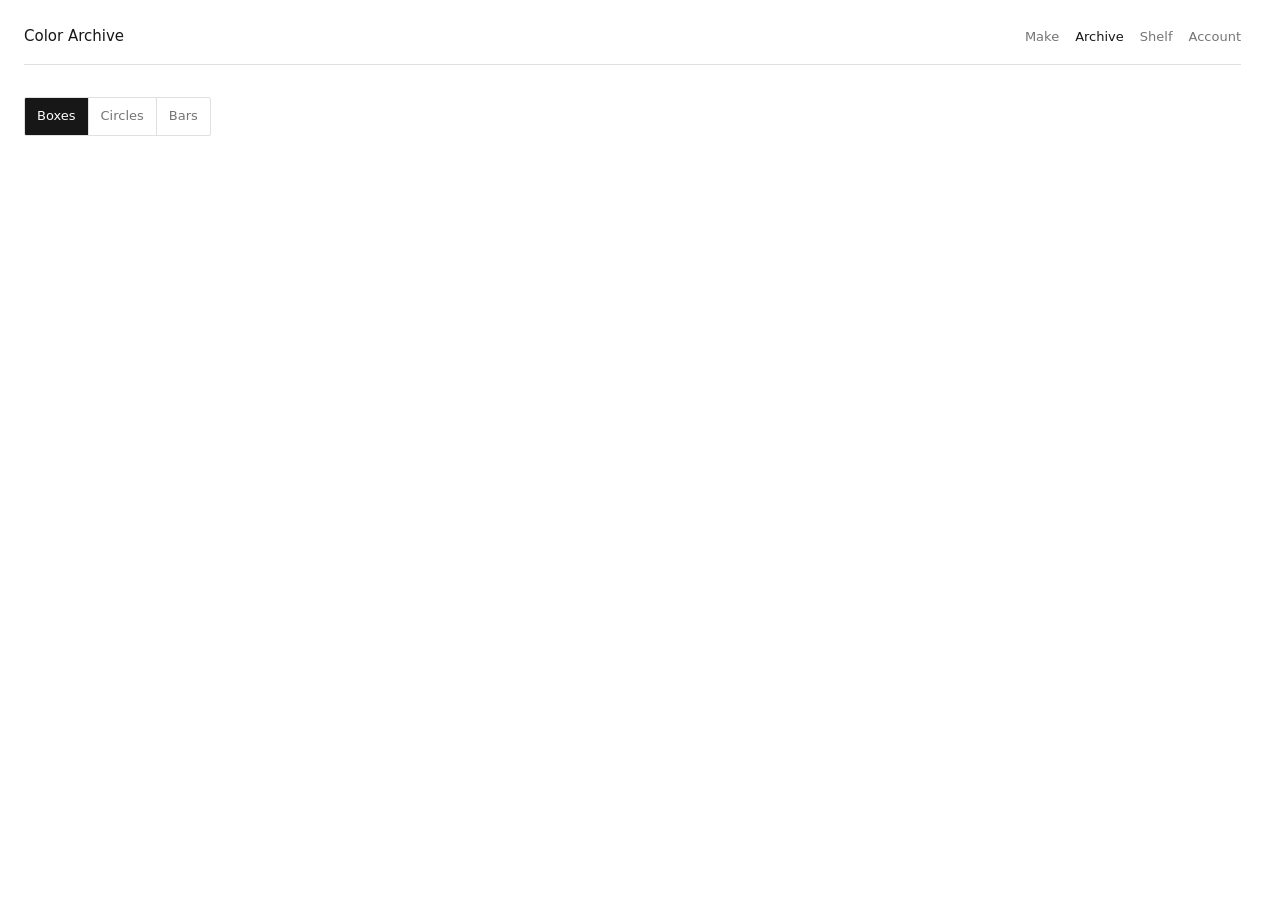
==== archive.html @ 6f094804 "Color Archive — steps 0 through 8, plus accounts Plain HTML, CSS and ES modules with no build step. " ====
<!DOCTYPE html>
<html lang="en">
<head>
	<meta charset="utf-8">
	<meta name="viewport" content="width=device-width, initial-scale=1">

	<title>Archive — Color Archive</title>

	<link rel="stylesheet" href="css/tokens.css">
	<link rel="stylesheet" href="css/base.css">
	<link rel="stylesheet" href="css/components.css">

	<!-- A classic script, deliberately not a module. Modules are blocked on
	     file://, so nothing that reports the problem can itself be a module —
	     the page would just stay blank. This one still runs there. -->
	<script>
		if (location.protocol === 'file:') {
			addEventListener('DOMContentLoaded', function () {
				document.body.insertAdjacentHTML('afterbegin',
					'<p class="banner">Opened straight from the file system, so none of ' +
					'the JavaScript ran \u2014 ES modules are blocked on file://. ' +
					'Right-click index.html in VS Code and choose <b>Open with Live Server</b>.</p>');
			});
		}
	</script>

	<script type="module" src="js/archive.js"></script>
</head>

<body>

	<header class="topbar">
		<a class="brand" href="index.html">Color Archive</a>
		<nav class="nav">
			<a href="index.html">Make</a>
			<a href="archive.html" aria-current="page">Archive</a>
			<a href="shelf.html">Shelf</a>
			<a href="account.html">Account</a>
		</nav>
	</header>

	<main>

		<div class="bar">
			<!-- Same palettes, three ways of looking. Not a filter: nothing is
			     hidden, so the archive never gets smaller by touching this. -->
			<div class="segmented" role="group" aria-label="View">
				<button type="button" class="seg" data-view="box" aria-pressed="true">Boxes</button>
				<button type="button" class="seg" data-view="circle" aria-pressed="false">Circles</button>
				<button type="button" class="seg" data-view="bar" aria-pressed="false">Bars</button>
			</div>

			<p class="label num" id="count" aria-live="polite"></p>
		</div>

		<div class="wall" id="wall"></div>

	</main>

</body>
</html>
---- css/tokens.css ----
/* tokens.css — design system variables. No selectors but :root, no rules but custom properties. */

:root {
	/* achromatic — zero hue */
	--bg:            #ffffff;
	--surface:       #f5f5f5;
	--surface-sunk:  #ebebeb;
	--line:          #e0e0e0;
	--line-strong:   #c2c2c2;
	--text:          #171717;
	--text-muted:    #757575;

	/* neutral field for judging color accurately (large view on detail) */
	--neutral-field: #808080;

	/* type */
	--font-ui:   ui-sans-serif, system-ui, -apple-system, "Segoe UI", sans-serif;
	--font-num:  "JetBrains Mono", ui-monospace, monospace;

	/* type scale — four sizes, two weights, no more */
	--t1: 11px;
	--t2: 13px;
	--t3: 15px;
	--t4: 20px;

	--w-regular: 400;
	--w-medium:  500;

	--lh-body:  1.6;
	--lh-label: 1.2;

	/* spacing — multiples of 4 only */
	--s1: 4px;  --s2: 8px;  --s3: 12px; --s4: 16px;
	--s5: 24px; --s6: 32px; --s7: 48px; --s8: 64px;

	/* corners */
	--r-swatch: 0;
	--r-ui:     2px;

	/* palette card unit width — one color is exactly one unit */
	--unit:        96px;

	/* The tray and the large view read this too, so a card, the thing being
	   built, and the thing on the detail page can never disagree in shape. */
	--card-height: 166px;

	/* page gutter; the mobile unit is derived from it */
	--page-pad: var(--s5);
}

/* On a phone a 6-color card must still fit, so the unit becomes a sixth of the
   usable width. Every ratio holds: a 2-color card is a third of a 6-color one,
   and a color is still exactly one unit wide. */
@media (max-width: 680px) {
	:root {
		--page-pad: var(--s4);
		--unit: calc((100vw - var(--s4) * 2) / 6);
		--card-height: 125px;
	}
}

@media (prefers-color-scheme: dark) {
	:root {
		--bg:           #0d0d0d;
		--surface:      #1a1a1a;
		--surface-sunk: #242424;
		--line:         #2e2e2e;
		--line-strong:  #4a4a4a;
		--text:         #f0f0f0;
		--text-muted:   #8f8f8f;
	}
}
---- css/base.css ----
/* base.css — reset, typography, page layout. Nothing component-specific. */

/* ---------- reset ---------- */

*,
*::before,
*::after {
	box-sizing: border-box;
}

body, h1, h2, h3, h4, p, figure, blockquote, dl, dd, ul, ol {
	margin: 0;
	padding: 0;
}

h1, h2, h3, h4 {
	font-size: inherit;
	font-weight: inherit;
}

ul, ol {
	list-style: none;
}

a {
	color: inherit;
	text-decoration: none;
}

img, canvas, svg {
	display: block;
	max-width: 100%;
}

button, input, select, textarea {
	font: inherit;
	color: inherit;
	background: none;
	border: 0;
	border-radius: 0;
}

button {
	cursor: pointer;
}


/* ---------- page ---------- */

html {
	/* tells the browser to theme scrollbars and form controls with the tokens above */
	color-scheme: light dark;
	-webkit-text-size-adjust: 100%;

	/* Keeps the scrollbar's width reserved whether or not one is showing. A
	   page that grows past the viewport otherwise narrows by the scrollbar
	   width the instant it does, and everything on screen jumps sideways. */
	scrollbar-gutter: stable;
}

body {
	background: var(--bg);
	color: var(--text);
	font-family: var(--font-ui);
	font-size: var(--t3);
	font-weight: var(--w-regular);
	line-height: var(--lh-body);
	padding: var(--page-pad);
}


/* ---------- type roles ---------- */

/* every number the user reads or compares: hex, OKLCh values, spread, catalog no. */
.num {
	font-family: var(--font-num);
	font-variant-numeric: tabular-nums;
}

.label {
	font-size: var(--t2);
	line-height: var(--lh-label);
	color: var(--text-muted);
}

.title {
	font-size: var(--t4);
	font-weight: var(--w-medium);
	line-height: var(--lh-label);
}


/* ---------- utilities ---------- */

/* Both of these need !important, and for the same reason: an author rule like
   `.panel { display: flex }` or `main { display: flex }` outranks the browser's
   own [hidden] rule and any later display value, so "hide this" would silently
   lose. Their entire job is to beat a component's display. */
.is-hidden,
[hidden] {
	display: none !important;
}

/* present to screen readers, absent on screen — used for the file input,
   which is triggered by its own <label> styled as a button */
.visually-hidden {
	position: absolute;
	width: 1px;
	height: 1px;
	margin: -1px;
	padding: 0;
	overflow: hidden;
	clip-path: inset(50%);
	white-space: nowrap;
}


/* ---------- quality floor ---------- */

:focus-visible {
	outline: 2px solid var(--text);
	outline-offset: 2px;
}

@media (prefers-reduced-motion: reduce) {
	*,
	*::before,
	*::after {
		animation-duration: 0.01ms !important;
		animation-iteration-count: 1 !important;
		transition-duration: 0.01ms !important;
		scroll-behavior: auto !important;
	}
}
---- css/components.css ----
/* components.css — cards, buttons, tray, panels.
 *
 * Two rules govern everything below:
 *
 *   No hue. Emphasis comes from inversion, state from lightness, weight,
 *   border and position. The only chromatic pixels are user data — swatches,
 *   chips, and the slider tracks, which are data visualization.
 *
 *   No shadows. Layers are separated with a 1px line. Where you see an inset
 *   ring it is a line drawn inside a color surface, not depth.
 */


/* ================= chrome ================= */

/* Configuration failures, stated on the page rather than only in the console.
   Weight and a heavy border carry the urgency — there is no red here, because
   a status color on this site would be a chromatic pixel that is not user data. */
.banner {
	padding: var(--s3) var(--s4);
	margin-bottom: var(--s5);

	font-size: var(--t2);
	font-weight: var(--w-medium);
	line-height: var(--lh-body);

	border: 2px solid var(--text);
	border-radius: var(--r-ui);
	background: var(--surface);
}

.topbar {
	display: flex;
	flex-wrap: wrap;
	gap: var(--s4);
	align-items: baseline;
	justify-content: space-between;

	padding-bottom: var(--s4);
	margin-bottom: var(--s6);
	border-bottom: 1px solid var(--line);
}

.brand {
	font-size: var(--t3);
	font-weight: var(--w-medium);
}

.nav {
	display: flex;
	gap: var(--s4);
	font-size: var(--t2);
	color: var(--text-muted);
}

/* the current page is stated by weight and color, never by an accent */
.nav a[aria-current='page'] {
	color: var(--text);
	font-weight: var(--w-medium);
}

.bar {
	display: flex;
	flex-wrap: wrap;
	gap: var(--s4);
	align-items: center;
	justify-content: space-between;
	margin-bottom: var(--s4);
}

main {
	display: flex;
	flex-direction: column;
	gap: var(--s6);
}


/* ================= wall and card ================= */

.wall {
	display: flex;
	flex-wrap: wrap;

	/* Cards carry no border — the color is the edge — so the blank between
	   them is the only thing telling one palette from the next. Two neighbours
	   ending and starting on similar colors have to read as two palettes on
	   nothing but this gap, which is why it is this large.

	   One value for all three views: the separation problem is identical in
	   each, and a per-view gap is one more pair of numbers to keep in step. */
	gap: var(--s7);

	/* pack rows to the top; without this, wrapped rows stretch to fill */
	align-content: flex-start;

	/* never justify-content: space-between — spreading cards would make width
	   stop meaning color count. The ragged right edge is the design. */
}

.card {
	display: flex;

	/* --n = color count, set per card. Width is the data. */
	width: calc(var(--n) * var(--unit));
	height: var(--card-height);

	/* Color count has no ceiling, so a palette can ask for more width than the
	   page has. Capping is the lesser loss: past this point a color is thinner
	   than a unit and width stops being countable, but the alternative is the
	   whole site scrolling sideways. */
	max-width: 100%;

	border-radius: var(--r-swatch);
	overflow: hidden;

	/* no border: the color is the edge */
}

/* One color is one unit. Every swatch grows by the same amount from a zero
   basis, so a card of n colors divides into n equal parts and a chip is the
   same width in a 2-color card as in a 6-color one. Width still means color
   count; nothing inside the card carries information of its own. */
.swatch {
	flex: 1 0 0;
	border-radius: var(--r-swatch);
	position: relative;      /* anchors the remove control in the tray */
}

/* Fills the swatch so the whole color area selects it, and stays transparent
   so it never covers the color it is standing on. */
.swatch__select {
	position: absolute;
	inset: 0;
	width: 100%;
	height: 100%;
	cursor: grab;

	/* pan-y hands vertical scrolling back to the browser while keeping
	   horizontal movement for the reorder. Without it a touch drag scrolls
	   the page instead of moving the color. */
	touch-action: pan-y;
}

.tray:active .swatch__select {
	cursor: grabbing;
}

/* Appears on hover in the top-right corner of the color it removes. Hidden by
   opacity rather than display so it stays reachable by keyboard — display:none
   would make it unfocusable, and :focus-within could then never fire. */
.swatch__remove {
	position: absolute;
	top: var(--s1);
	right: var(--s1);

	display: grid;
	place-items: center;
	width: var(--s5);
	height: var(--s5);

	font-size: var(--t2);
	line-height: 1;

	/* a control, not a color surface: 2px corners, and achromatic so it reads
	   on top of any color the user has chosen */
	background: var(--bg);
	color: var(--text);
	border: 1px solid var(--text);
	border-radius: var(--r-ui);

	opacity: 0;
	pointer-events: none;
}

.swatch:hover .swatch__remove,
.swatch__remove:focus-visible {
	opacity: 1;
	pointer-events: auto;
}


/* ---------- wall views ----------
 *
 * Three ways of drawing the SAME markup. Nothing below is produced by JS: the
 * card renderer emits one structure and a class on .wall decides how it reads,
 * so switching views cannot drift from what is on the wall.
 *
 * Boxes is the canonical view and the default. It is the only one where width
 * means color count, which is the premise the rest of the site is built on.
 * The other two set that premise aside on purpose — in them the count is read
 * off the number of circles or segments instead.
 */

/* --- circles: colors as overlapping dots --- */

.wall--circle {
	--dot: 144px;
}

.wall--circle .card {
	width: auto;
	max-width: 100%;
	height: auto;
	overflow: visible;      /* the box view clips; circles must not be cut */
	align-items: center;

	/* Circles are a fixed size and do not shrink, so a long palette has to
	   wrap onto a second line rather than run off the page. */
	flex-wrap: wrap;
	row-gap: var(--s2);
}

.wall--circle .swatch {
	flex: none;
	width: var(--dot);
	height: var(--dot);
	border-radius: 50%;

	/* Each circle sits partly on the one before it. Later siblings paint on
	   top, so the overlap reads left to right in palette order.

	   No ring around the circles. A 1px stroke in the page background was
	   separating them, but on a dark theme that stroke is near-black, and at
	   every overlap it read as a slot of empty page cutting through the color.
	   Colors meet flush here like everywhere else; where two neighbours are
	   close enough to merge, that is the palette telling the truth. */
	margin-left: calc(var(--dot) * -0.3);
}

.wall--circle .swatch:first-child {
	margin-left: 0;
}

/* --- bars: one color per full-width line ---
 *
 * A palette is a stack of lines, one per color, meeting flush. Palettes are
 * told apart by the blank between them, not by any rule or border.
 *
 * Width is the same for everything here, so count is carried by height
 * instead: a 6-color palette is three times the block a 2-color one is. The
 * box view's premise, rotated ninety degrees.
 */

.wall--bar {
	--bar: 20px;

	flex-direction: column;
	flex-wrap: nowrap;      /* gap comes from .wall — it IS the separator here */
}

.wall--bar .card {
	flex-direction: column;
	width: 100%;
	height: auto;
}

.wall--bar .swatch {
	flex: none;
	width: 100%;
	height: var(--bar);
}

@media (max-width: 680px) {
	/* A phone cannot take the desktop dot: with a 30% overlap a 6-color
	   palette spans 4.5 dots, so anything larger than this pushes the widest
	   palettes off-screen and the page scrolls sideways. Derived rather than
	   guessed, the same way --unit is on mobile. */
	.wall--circle { --dot: calc((100vw - var(--s4) * 2) / 4.5); }
	.wall--bar { --bar: 16px; }
}

/* Hover changes the cursor and nothing else. No lift, no scale: on a screen
   built for comparing colors, movement is interference. */

/* A selected swatch is marked with two inset hairlines, white then black, so
   the mark is legible on any color without introducing a hue of its own. */
.swatch.is-selected {
	box-shadow: inset 0 0 0 2px #fff, inset 0 0 0 4px #000;
}

.chip {
	display: inline-block;
	width: var(--s5);
	height: var(--s5);
	border-radius: var(--r-swatch);
	border: 1px solid var(--line);
	flex: none;
}

.chip--lg {
	width: var(--s7);
	height: var(--s7);
}

.empty {
	color: var(--text-muted);
	font-size: var(--t2);
	max-width: 46ch;
}

.empty a {
	color: var(--text);
	text-decoration: underline;
	text-underline-offset: 2px;
}


/* ================= controls ================= */

.btn {
	display: inline-block;
	padding: var(--s2) var(--s4);
	font-size: var(--t2);
	line-height: var(--lh-label);

	border: 1px solid var(--line-strong);
	border-radius: var(--r-ui);
	background: none;
	color: var(--text);
}

/* Emphasis by inversion, not by hue. */
.btn--primary {
	background: var(--text);
	color: var(--bg);
	border-color: var(--text);
}

.btn--quiet {
	border-color: var(--line);
	color: var(--text-muted);
}

/* Disabled reads as a weaker line and weaker text, not as reduced opacity —
   opacity fades a real color into a fake one. */
.btn:disabled {
	color: var(--text-muted);
	border-color: var(--line);
	cursor: not-allowed;
}

.segmented {
	display: flex;
	border: 1px solid var(--line);
	border-radius: var(--r-ui);
	overflow: hidden;
}

.seg {
	padding: var(--s2) var(--s3);
	font-size: var(--t2);
	color: var(--text-muted);
	border-right: 1px solid var(--line);
}

.seg:last-child {
	border-right: 0;
}

.seg[aria-pressed='true'] {
	background: var(--text);
	color: var(--bg);
}

.input {
	padding: var(--s1) var(--s2);
	border: 1px solid var(--line-strong);
	border-radius: var(--r-ui);
	background: var(--bg);
	font-size: var(--t2);
}

.input--sm {
	width: 8ch;
	text-align: right;
}


/* ---------- sliders ----------
   The track carries a real color gradient, painted inline by make.js. That is
   data visualization — it shows the consequence of moving the handle — so it
   is the one place chromatic pixels are not user data. The handle itself stays
   achromatic: a white bar outlined in black, legible over any track color. */

.slider {
	appearance: none;
	-webkit-appearance: none;
	width: 100%;
	height: var(--s5);

	border: 1px solid var(--line);
	border-radius: var(--r-ui);
	background: var(--surface-sunk);
	cursor: pointer;
}

.slider--plain {
	height: var(--s4);
}

.slider::-webkit-slider-thumb {
	appearance: none;
	-webkit-appearance: none;
	width: var(--s3);
	height: var(--s5);
	background: #fff;
	border: 1px solid #000;
	border-radius: var(--r-ui);
}

.slider::-moz-range-thumb {
	width: var(--s3);
	height: var(--s5);
	background: #fff;
	border: 1px solid #000;
	border-radius: var(--r-ui);
}

.slider--plain::-webkit-slider-thumb { height: var(--s4); }
.slider--plain::-moz-range-thumb { height: var(--s4); }


/* ================= panels ================= */

.panel {
	display: flex;
	flex-direction: column;
	gap: var(--s4);

	padding: var(--s4);
	border: 1px solid var(--line);
	border-radius: var(--r-ui);
	background: var(--surface);
}

.panel__preview {
	display: flex;
	gap: var(--s4);
	align-items: flex-start;
}

.preview-swatch {
	width: var(--s8);
	height: var(--s8);
	border-radius: var(--r-swatch);
	border: 1px solid var(--line);
	flex: none;
}

.panel__meta {
	display: flex;
	flex-direction: column;
	gap: var(--s2);
}

.field {
	display: flex;
	gap: var(--s2);
	align-items: center;
}

/* A label-and-input pair with its submit button on the same line, wrapping
   together on narrow screens rather than stranding the button. */
.field-row {
	display: flex;
	gap: var(--s3);
	align-items: center;
	flex-wrap: wrap;
}

.sliders {
	display: flex;
	flex-direction: column;
	gap: var(--s3);
}

.slider-row {
	display: grid;
	grid-template-columns: 7em 1fr auto;
	gap: var(--s3);
	align-items: center;
}

.readouts {
	display: flex;
	flex-direction: column;
	gap: var(--s1);
}

/* The commit row of a panel. Both modes end this way, so Add is always the
   last thing under the controls that produced the color. */
.panel__actions {
	display: flex;
	gap: var(--s3);
	align-items: center;
	flex-wrap: wrap;

	padding-top: var(--s3);
	border-top: 1px solid var(--line);
}


/* ================= make screen ================= */

.make {
	gap: var(--s5);
}

.tray-area {
	display: flex;
	flex-direction: column;
	gap: var(--s3);
	align-items: flex-start;
}

/* Same unit and height as a gallery card, so what is in the tray is literally
   what will hang on the wall. One of only two animations in the project: the
   tray grows one unit to the right as a color is added. */
.tray {
	display: flex;
	width: calc(var(--n) * var(--unit));
	max-width: 100%;         /* same cap as a card, for the same reason */
	height: var(--card-height);
	border-radius: var(--r-swatch);
	overflow: hidden;

	transition: width 120ms ease-out;
}

.tray-actions {
	display: flex;
	gap: var(--s3);
	align-items: center;
}

/* Always visible. Most of what makes a palette work is explained by these
   three numbers, and no other tool shows them, so they are never collapsed. */
.spread {
	display: flex;
	flex-wrap: wrap;
	gap: var(--s6);

	padding: var(--s3) 0;
	border-block: 1px solid var(--line);
}

.spread__item {
	display: flex;
	flex-direction: column;
	gap: var(--s1);
}

/* Modes are not equal-weight tabs: precision is the base surface and the
   others are called up briefly, so the off state stays quiet. */
.modes {
	display: flex;
	gap: var(--s2);
}

.mode {
	padding: var(--s2) var(--s4);
	font-size: var(--t2);
	color: var(--text-muted);
	border: 1px solid var(--line);
	border-radius: var(--r-ui);
}

.mode.is-on {
	color: var(--text);
	font-weight: var(--w-medium);
	border-color: var(--line-strong);
	background: var(--surface);
}

/* ================= image mode ================= */

.file-row {
	display: flex;
	gap: var(--s3);
	align-items: center;
	flex-wrap: wrap;
}

/* The stage must be exactly as wide as the canvas, or the percentage-positioned
   overlay spreads across empty space beside the image.

   `display: inline-block` does NOT do it here: #imagePanel is a flex container,
   and flex blockifies its children, so the value is thrown away. What actually
   shrinks a flex item to its content is align-self — the default is stretch,
   which is what was filling the column.

   The border lives here, not on the canvas: an absolutely positioned child
   resolves against the PADDING box, so with the border on the stage the overlay
   starts where the image pixels start. On the canvas it would offset every
   point by the border width. */
.stage {
	position: relative;
	display: none;
	align-self: center;
	width: fit-content;
	max-width: 100%;
	line-height: 0;          /* kills the inline-gap under the canvas */
	border: 1px solid var(--line);
}

.stage.has-image {
	display: block;
}

.stage canvas#canvas {
	display: block;
	max-width: 100%;
	height: auto;
	cursor: crosshair;
}

/* Size comes from JS, measured off the canvas itself — see syncOverlay() in
   extract.js. Anchoring to the canvas rather than to the stage means no
   ancestor's layout can knock the markers out of alignment again. */
.candidates {
	position: absolute;
	top: 0;
	left: 0;
	pointer-events: none;
}

/* A hint layer, not a button: these mark where a color could come from and
   wait. The ring is white over black so it reads on any photo. */
.candidate {
	position: absolute;
	width: var(--s5);
	height: var(--s5);
	transform: translate(-50%, -50%);

	border: 2px solid #fff;
	border-radius: 50%;
	box-shadow: 0 0 0 1px #000;
	pointer-events: auto;
}

/* The taken one reads as taken: it grows, and the ring inverts to black over
   white. Size and inversion, no hue — the dot's fill is the color itself and
   must not compete with a state color. */
.candidate.is-picked {
	width: var(--s6);
	height: var(--s6);
	border-color: #000;
	box-shadow: 0 0 0 2px #fff;
}

/* Where the color actually came from. A crosshair rather than a filled dot,
   because a filled mark would cover the pixels it is pointing at. */
.pick-marker {
	position: absolute;
	width: var(--s6);
	height: var(--s6);
	transform: translate(-50%, -50%);
	pointer-events: none;

	background:
		linear-gradient(#fff, #fff) center / 100% 1px no-repeat,
		linear-gradient(#fff, #fff) center / 1px 100% no-repeat;
	outline: 1px solid #000;
	outline-offset: -1px;
}

.picked {
	display: flex;
	gap: var(--s3);
	align-items: center;
	flex-wrap: wrap;

	padding-top: var(--s3);
	border-top: 1px solid var(--line);
}

.picked__meta {
	display: flex;
	flex-direction: column;
	gap: var(--s1);
	margin-right: auto;
}

.loupe {
	position: absolute;
	top: 0;
	left: 0;
	display: none;

	width: var(--s8);
	height: var(--s8);
	margin: calc(var(--s8) / -2);

	border: 1px solid var(--line-strong);
	pointer-events: none;
}

.loupe.is-on {
	display: block;
}


/* ================= detail ================= */

.detail {
	gap: var(--s5);
}

/* A fixed mid gray, identical in both themes. It is a reference surface for
   judging color, so it must not shift when the theme does. */
.neutral-field {
	display: flex;
	flex-direction: column;
	gap: var(--s3);

	padding: var(--s6);
	background: var(--neutral-field);
	border-radius: var(--r-ui);
}

.neutral-field .label {
	color: #1a1a1a;
}

.bar-large {
	display: flex;
	width: 100%;
	height: calc(var(--card-height) * 2);
	border-radius: var(--r-swatch);
	overflow: hidden;
}

/* Two equal columns. 1fr 1fr rather than auto, so the halves stay halves no
   matter how long a hex list or a code block gets — the split is a layout
   decision, not something the content negotiates. */
.split {
	display: grid;
	grid-template-columns: 1fr 1fr;
	gap: var(--s4);
}

/* Grid items default to min-width: auto, which refuses to shrink below their
   content — the <pre> would push its column wider than half instead of
   scrolling. This is what makes overflow-x on .code actually work. */
.split > * {
	min-width: 0;
}

@media (max-width: 680px) {
	.split {
		grid-template-columns: 1fr;
	}
}

.color-list {
	display: flex;
	flex-direction: column;
	gap: var(--s2);
}

.color-row {
	display: grid;
	grid-template-columns: auto 1fr auto;
	gap: var(--s4);
	align-items: center;

	padding-bottom: var(--s2);
	border-bottom: 1px solid var(--line);
}

.copy-row {
	display: flex;
	gap: var(--s2);
	align-items: center;
	flex-wrap: wrap;
}

.code {
	margin: 0;
	padding: var(--s3);
	font-size: var(--t1);
	line-height: var(--lh-body);

	background: var(--surface-sunk);
	border-radius: var(--r-ui);
	overflow-x: auto;
	white-space: pre;
}

/* Absorbs the slack, so the count text growing from "searching…" to
   "3 other palettes contain #c7c19d" shrinks this instead of pushing the
   control beside it onto another line. */
.match-head {
	display: flex;
	gap: var(--s3);
	align-items: center;
	flex: 1 1 auto;
	min-width: 0;
}

/* Fixed tracks, not flexible ones. With flex, the slider took whatever the
   value text left over — so switching from "default" to "exactly this color"
   made the track shorter under the user's own cursor. Grid columns are set by
   the layout, so the wording cannot reach the control. */
.similarity {
	display: grid;
	grid-template-columns: auto 12rem 18ch;
	gap: var(--s3);
	align-items: center;
	flex: none;
}

.similarity .slider {
	width: 100%;
}

@media (max-width: 680px) {
	.similarity {
		grid-template-columns: auto 1fr;
		grid-template-areas: 'name track' 'value value';
	}
	.similarity > :nth-child(3) { grid-area: value; }
}

/* The second of the two animations: the gallery narrowing as a filter applies.
   Under 200ms, and disabled entirely under prefers-reduced-motion by base.css. */
#matches .card {
	animation: appear 160ms ease-out;
}

@keyframes appear {
	from { opacity: 0; }
	to { opacity: 1; }
}


/* ================= test page ================= */

.test-results {
	white-space: pre-wrap;
	font-size: var(--t1);
	padding: var(--s4);
	border: 1px solid var(--line);
	border-radius: var(--r-ui);
	background: var(--surface);
}

.test-results[data-state='fail'] {
	border-color: var(--text);
	border-width: 2px;
}
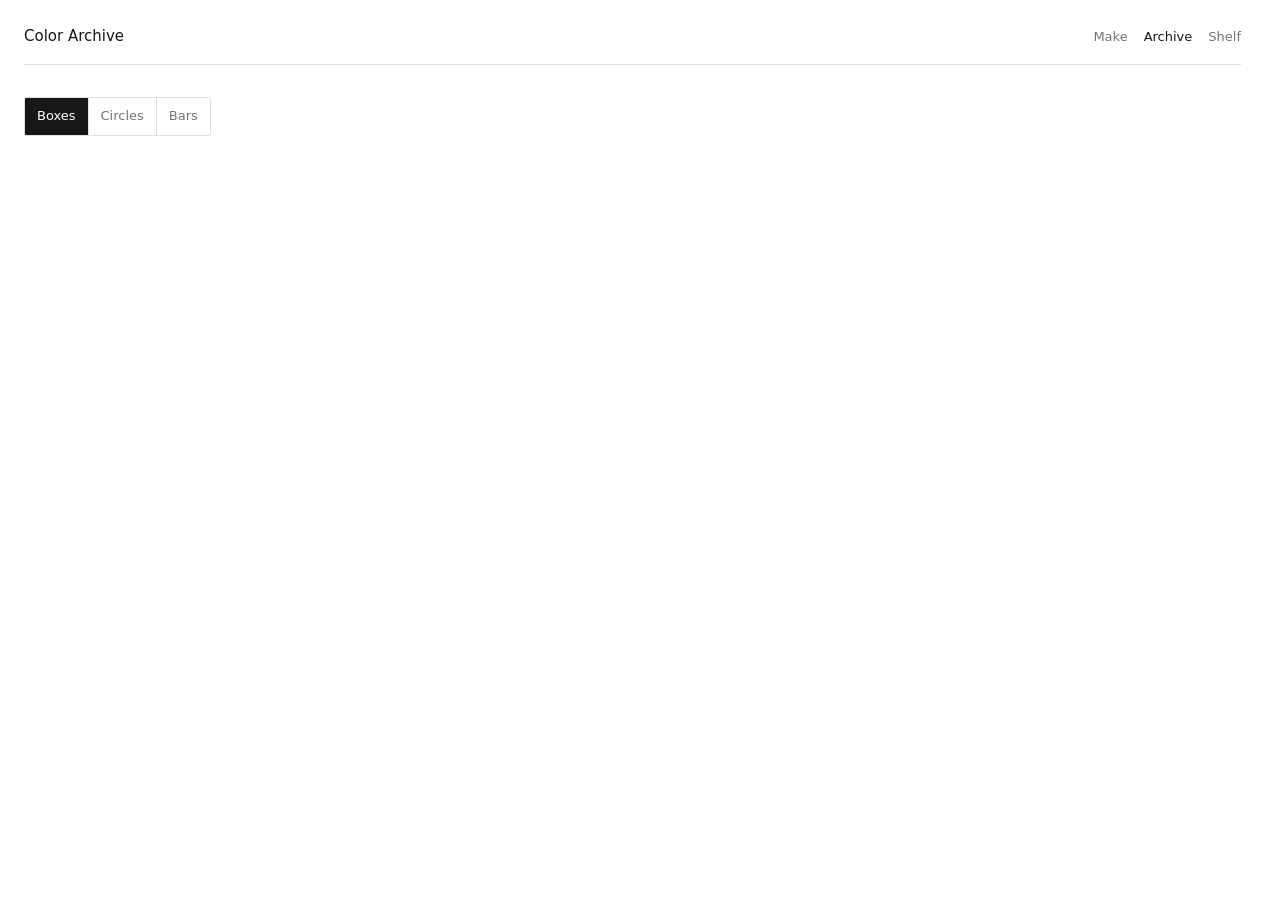
==== commit 08b1d7ab: "Remove the sign-in; the archive is open to everyone The only login was a magic link, and Supabase's " ====
--- a/archive.html
+++ b/archive.html
@@ -35,7 +35,6 @@
 			<a href="index.html">Make</a>
 			<a href="archive.html" aria-current="page">Archive</a>
 			<a href="shelf.html">Shelf</a>
-			<a href="account.html">Account</a>
 		</nav>
 	</header>
 
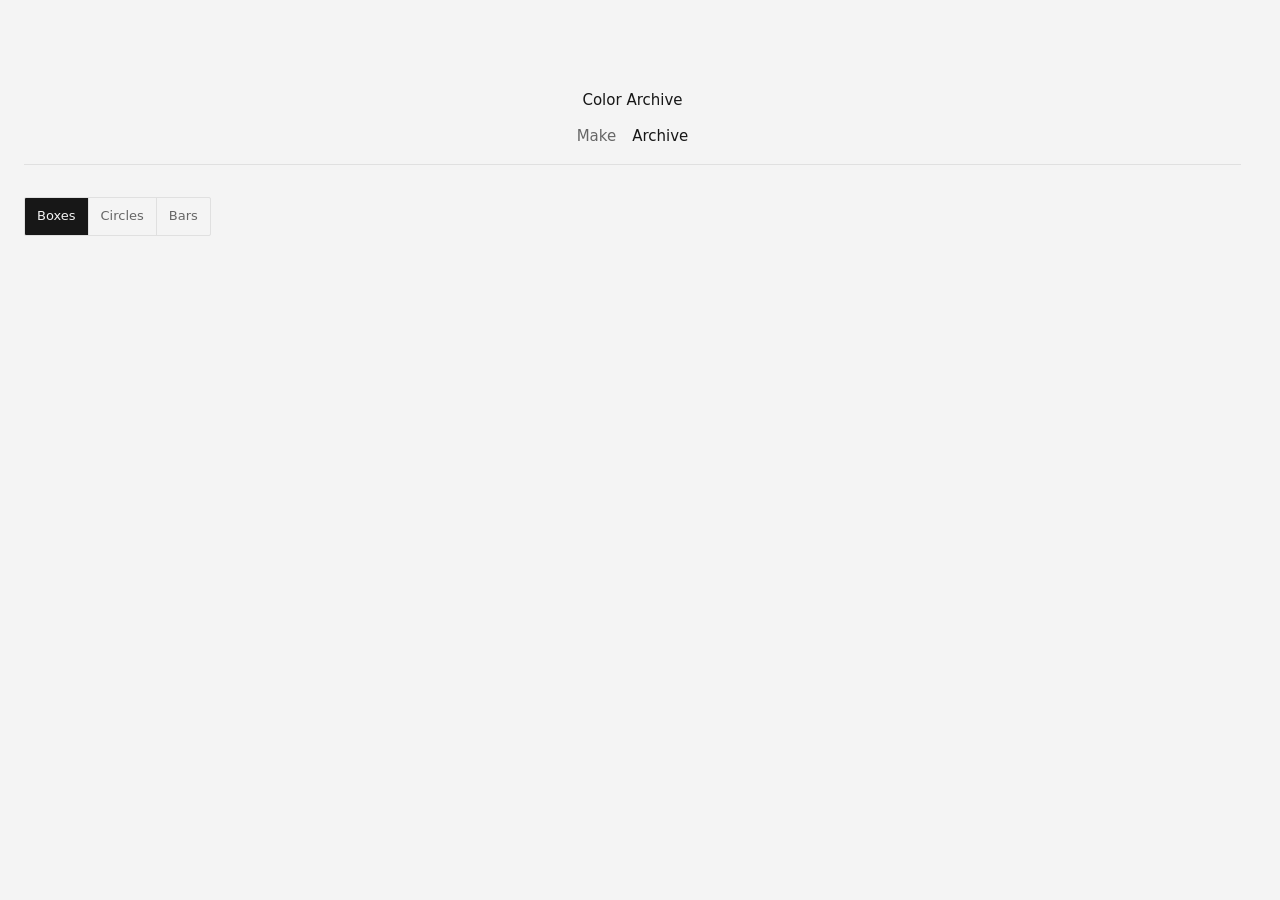
==== commit 4150ff50: "ver.3.2" ====
--- a/archive.html
+++ b/archive.html
@@ -34,7 +34,6 @@
 		<nav class="nav">
 			<a href="index.html">Make</a>
 			<a href="archive.html" aria-current="page">Archive</a>
-			<a href="shelf.html">Shelf</a>
 		</nav>
 	</header>
 
--- a/css/tokens.css
+++ b/css/tokens.css
@@ -1,17 +1,38 @@
 /* tokens.css — design system variables. No selectors but :root, no rules but custom properties. */
 
 :root {
-	/* achromatic — zero hue */
-	--bg:            #ffffff;
-	--surface:       #f5f5f5;
+	/* achromatic — zero hue.
+	 *
+	 * The page is off-white rather than white, and a panel is white: a surface
+	 * is always the lighter of the two, which is the same direction the dark
+	 * theme lifts them. White is spent on the things that hold content instead
+	 * of on the whole window.
+	 *
+	 * Still zero hue. A warm or cool white would put a tint behind every
+	 * palette in the archive and quietly change how each one reads, and the
+	 * only colored pixels here are supposed to be the user's. */
+	--bg:            #f4f4f4;
+	--surface:       #ffffff;
 	--surface-sunk:  #ebebeb;
+	/* Separates one area from another. Not a control boundary, so it is allowed
+	   to be as quiet as it is — a panel is already told apart by being white in
+	   front of the page. */
 	--line:          #e0e0e0;
-	--line-strong:   #c2c2c2;
+
+	/* The edge of a button or an input, which is a different job: it says where
+	   a control begins, so WCAG asks 3:1 of it the way it asks 4.5 of text. The
+	   old #c2c2c2 measured 1.78 and drew controls that were only really visible
+	   by their labels. This clears 3 against the page and against a panel. */
+	--line-strong:   #8c8c8c;
+
+	/* 16.3 against the page, 17.9 against a panel. */
 	--text:          #171717;
-	--text-muted:    #757575;
 
-	/* neutral field for judging color accurately (large view on detail) */
-	--neutral-field: #808080;
+	/* Darker than it looks like it needs to be. Labels are 13px and sit on all
+	   three surfaces, and at the old #757575 they measured 4.19 against the
+	   page — passing on white but failing AA the moment the page stopped being
+	   white. This clears 4.5 on page, panel and sunk alike. */
+	--text-muted:    #666666;
 
 	/* type */
 	--font-ui:   ui-sans-serif, system-ui, -apple-system, "Segoe UI", sans-serif;
@@ -59,14 +80,15 @@
 	}
 }
 
-@media (prefers-color-scheme: dark) {
-	:root {
-		--bg:           #0d0d0d;
-		--surface:      #1a1a1a;
-		--surface-sunk: #242424;
-		--line:         #2e2e2e;
-		--line-strong:  #4a4a4a;
-		--text:         #f0f0f0;
-		--text-muted:   #8f8f8f;
-	}
-}
+/* There is no dark theme. It is not an omission — the site is light whatever
+   the system is set to, and on purpose.
+ *
+ * Everything here exists to let one palette be compared against another, and a
+ * color does not survive the change: the same swatch reads lighter and more
+ * saturated against #0d0d0d than against #f4f4f4, so two people looking at the
+ * same catalog number were not seeing the same thing. A surround that follows
+ * the viewer's operating system is a variable running through every judgement
+ * the archive is for.
+ *
+ * White was the honest choice for that surround and this is one step off it,
+ * far enough to let a panel be white in front of it and no further. */
--- a/css/base.css
+++ b/css/base.css
@@ -48,8 +48,11 @@
 /* ---------- page ---------- */
 
 html {
-	/* tells the browser to theme scrollbars and form controls with the tokens above */
-	color-scheme: light dark;
+	/* Light, not "light dark". The tokens no longer follow the system, and left
+	   at both this would hand the scrollbar, the similarity slider and every
+	   other browser-drawn control to a dark operating system — dark furniture
+	   on a light page. */
+	color-scheme: light;
 	-webkit-text-size-adjust: 100%;
 
 	/* Keeps the scrollbar's width reserved whether or not one is showing. A
--- a/css/components.css
+++ b/css/components.css
@@ -29,14 +29,23 @@
 	background: var(--surface);
 }
 
+/* Stacked and centred: the name of the place, and under it the ways through
+   it. A masthead rather than a toolbar — nothing here is a control, so nothing
+   needs to sit where a hand expects a control to be, and the page below can
+   start from the middle the way the palettes on it do. */
 .topbar {
 	display: flex;
-	flex-wrap: wrap;
-	gap: var(--s4);
-	align-items: baseline;
-	justify-content: space-between;
-
+	flex-direction: column;
+	align-items: center;
+	gap: var(--s3);
+
+	/* Air above the name, and not much below it. A masthead wants the page to
+	   begin a little way down rather than at the very top edge of the window —
+	   the space is what makes it read as a title rather than as the first row
+	   of the content. */
+	padding-top: var(--s8);
 	padding-bottom: var(--s4);
+
 	margin-bottom: var(--s6);
 	border-bottom: 1px solid var(--line);
 }
@@ -46,11 +55,32 @@
 	font-weight: var(--w-medium);
 }
 
+/* One step up the scale, to --t3 — the same size as the name above it. Under
+   the title rather than tucked into a corner, the destinations are half of what
+   the masthead is for, and 13px read as a footnote to it.
+
+   The name still leads: it holds the size with --w-medium behind it while these
+   stay regular and muted. Weight and color do the separating, which is how
+   everything else on this site is told apart too. */
 .nav {
 	display: flex;
 	gap: var(--s4);
-	font-size: var(--t2);
+	font-size: var(--t3);
 	color: var(--text-muted);
+}
+
+/* The second line of the masthead on the detail page: the nav, and beside it a
+   way back out. Grouped so the two share one line under the title instead of
+   the header growing a third row for a single button.
+
+   A wider gap than the nav's own, so the button reads as separate from the
+   destinations rather than as another one. */
+.topbar-end {
+	display: flex;
+	flex-wrap: wrap;
+	justify-content: center;
+	align-items: baseline;
+	gap: var(--s5);
 }
 
 /* the current page is stated by weight and color, never by an accent */
@@ -182,8 +212,13 @@
 /* ---------- wall views ----------
  *
  * Three ways of drawing the SAME markup. Nothing below is produced by JS: the
- * card renderer emits one structure and a class on .wall decides how it reads,
- * so switching views cannot drift from what is on the wall.
+ * card renderer emits one structure and the shape chosen for the site decides
+ * how it reads, so switching views cannot drift from what is on the wall.
+ *
+ * Answered off the root element rather than off a class on the wall, because
+ * the choice is no longer the wall's. Every wall on the site follows it — the
+ * archive, and the palettes a color leads to on the detail page — and so does
+ * everything else built out of the same shape.
  *
  * Boxes is the canonical view and the default. It is the only one where width
  * means color count, which is the premise the rest of the site is built on.
@@ -193,11 +228,11 @@
 
 /* --- circles: colors as overlapping dots --- */
 
-.wall--circle {
+[data-view='circle'] .wall {
 	--dot: 144px;
 }
 
-.wall--circle .card {
+[data-view='circle'] .card {
 	width: auto;
 	max-width: 100%;
 	height: auto;
@@ -210,7 +245,7 @@
 	row-gap: var(--s2);
 }
 
-.wall--circle .swatch {
+[data-view='circle'] .wall .swatch {
 	flex: none;
 	width: var(--dot);
 	height: var(--dot);
@@ -227,7 +262,7 @@
 	margin-left: calc(var(--dot) * -0.3);
 }
 
-.wall--circle .swatch:first-child {
+[data-view='circle'] .wall .swatch:first-child {
 	margin-left: 0;
 }
 
@@ -241,20 +276,20 @@
  * box view's premise, rotated ninety degrees.
  */
 
-.wall--bar {
+[data-view='bar'] .wall {
 	--bar: 20px;
 
 	flex-direction: column;
 	flex-wrap: nowrap;      /* gap comes from .wall — it IS the separator here */
 }
 
-.wall--bar .card {
+[data-view='bar'] .card {
 	flex-direction: column;
 	width: 100%;
 	height: auto;
 }
 
-.wall--bar .swatch {
+[data-view='bar'] .wall .swatch {
 	flex: none;
 	width: 100%;
 	height: var(--bar);
@@ -265,8 +300,8 @@
 	   palette spans 4.5 dots, so anything larger than this pushes the widest
 	   palettes off-screen and the page scrolls sideways. Derived rather than
 	   guessed, the same way --unit is on mobile. */
-	.wall--circle { --dot: calc((100vw - var(--s4) * 2) / 4.5); }
-	.wall--bar { --bar: 16px; }
+	[data-view='circle'] .wall { --dot: calc((100vw - var(--s4) * 2) / 4.5); }
+	[data-view='bar'] .wall { --bar: 16px; }
 }
 
 /* Hover changes the cursor and nothing else. No lift, no scale: on a screen
@@ -593,6 +628,17 @@
    resolves against the PADDING box, so with the border on the stage the overlay
    starts where the image pixels start. On the canvas it would offset every
    point by the border width. */
+/* While a file is being carried over the page. No overlay and no instructions:
+   a line drawn round the screen for as long as something is actually in the
+   hand says the page will take it, and says nothing at any other time.
+
+   Offset by less than the page gutter, so the line has room to sit outside the
+   content without being cut off at the edge of the window. */
+.make.is-dropping {
+	outline: 2px solid var(--text);
+	outline-offset: var(--s3);
+}
+
 .stage {
 	position: relative;
 	display: none;
@@ -607,9 +653,20 @@
 	display: block;
 }
 
+/* Capped on height as well as width. Width alone leaves a tall photograph at
+   the full height of the canvas behind it — up to MAX_EDGE, which is 900px —
+   and the picker, the tray and everything else on the screen ends up below the
+   fold of a portrait snapshot.
+
+   Four card-heights rather than a literal, so the stage stays in proportion
+   with the rest of the site and comes down with it on a phone. Both maxima on
+   a replaced element keep the aspect ratio, so the width follows on its own,
+   and the overlay is measured off the canvas by a ResizeObserver — see
+   syncOverlay() in extract.js — so the marks follow too. */
 .stage canvas#canvas {
 	display: block;
 	max-width: 100%;
+	max-height: calc(var(--card-height) * 4);
 	height: auto;
 	cursor: crosshair;
 }
@@ -664,6 +721,100 @@
 	outline-offset: -1px;
 }
 
+/* The suggestions lifted off the photograph. Centred on the stage, so the row
+   reads as belonging to the image above it rather than to the panel. */
+.extracted {
+	display: flex;
+	flex-direction: column;
+	gap: var(--s2);
+	align-self: center;
+	max-width: 100%;
+}
+
+.extracted__row {
+	display: flex;
+	flex-wrap: wrap;
+	gap: var(--s2);
+}
+
+/* A wide, shallow band, where the marks on the image are round. The ring says
+   where; this says what — and a flat run of the color on a plain surface is
+   the only way to see it without the photograph underneath arguing with it.
+
+   Two units wide and half a card tall — both taken from the grid the archive
+   is drawn on, so they grow and shrink with everything else rather than being
+   two numbers of their own.
+
+   Big enough to be judged, which is the whole reason they were lifted off the
+   photograph. A color read in a thin strip is read mostly through whatever it
+   is next to; given some area it starts to be itself, and the choice between
+   these seven stops being a guess.
+
+   Still wider than it is tall. Height is what the tray and the cards use to
+   mean a palette, and these are candidates for one rather than one yet. */
+.extract {
+	width: calc(var(--unit) * 2);
+	height: calc(var(--card-height) / 2);
+	border: 1px solid var(--line);
+}
+
+/* Taken. Two inset hairlines, white then black — the same mark a chosen color
+   carries everywhere else on the site, legible on any color and bringing no
+   hue of its own, and now at the same weight as everywhere else: the band has
+   the depth to hold it. */
+.extract.is-picked {
+	box-shadow: inset 0 0 0 2px #fff, inset 0 0 0 4px #000;
+}
+
+/* --- the suggestions, in the shape the site is in ---
+ *
+ * The rings on the photograph stay rings whatever is chosen: they are pins in a
+ * map, not colors. What changes is the row underneath, which is the colors.
+ *
+ * Boxes are the resting form and are written above.
+ */
+
+/* Circles, lying on each other the way a palette does on the wall. No ring
+   around them, for the same reason there is none there: a stroke in the page
+   colour cuts a slot of empty page through wherever two meet. */
+[data-view='circle'] .extract {
+	width: calc(var(--card-height) / 2);     /* as wide as it is tall */
+	border: 0;
+	border-radius: 50%;
+	margin-left: calc(var(--card-height) / 2 * -0.3);
+}
+
+[data-view='circle'] .extract:first-child {
+	margin-left: 0;
+}
+
+[data-view='circle'] .extracted__row {
+	gap: 0;                                  /* the overlap is the spacing */
+}
+
+/* One length of color across the panel, not seven samples in a row. The pieces
+   still exist — each is what takes its own color when pressed — but they meet
+   without a gap and each is painted as the blend into the next, so what is
+   there to see is a bar and what is there to press is still a color.
+ *
+ * nowrap because a bar that wraps is two bars. Each piece gives up its width
+ * and shares the row instead, so seven or two, the bar is the same length. */
+[data-view='bar'] .extracted {
+	align-self: stretch;
+}
+
+[data-view='bar'] .extracted__row {
+	flex-wrap: nowrap;
+	gap: 0;
+}
+
+[data-view='bar'] .extract {
+	flex: 1 1 0;
+	width: auto;
+	min-width: 0;
+	border: 0;
+}
+
 .picked {
 	display: flex;
 	gap: var(--s3);
@@ -706,66 +857,289 @@
 	gap: var(--s5);
 }
 
-/* A fixed mid gray, identical in both themes. It is a reference surface for
-   judging color, so it must not shift when the theme does. */
-.neutral-field {
-	display: flex;
-	flex-direction: column;
-	gap: var(--s3);
-
-	padding: var(--s6);
-	background: var(--neutral-field);
-	border-radius: var(--r-ui);
-}
-
-.neutral-field .label {
-	color: #1a1a1a;
-}
-
+/* --- the frame, and the border made of text ---
+ *
+ * The palette's border is not a line. It is the palette's own hex codes,
+ * written end to end without a break and travelling round a rounded rectangle,
+ * so the whole ring is one stream circling the color it describes.
+ *
+ * Drawn as text on an SVG path rather than as four strips of HTML, one per
+ * side. Four strips can only meet at a corner; they cannot turn one. On a path
+ * the renderer places and rotates every glyph itself, so the line goes round
+ * the corners as one line and the ring has no joins in it at all.
+ *
+ * Not meant to be read. A code turns on its side down the edges and passes
+ * upside down along the bottom, which is what it costs for the line to be
+ * continuous rather than a row of separate labels.
+ *
+ * The frame is five units wide and the gutter is --s7 on each side, which
+ * leaves the palette itself exactly four: it is still read at the width the
+ * wall showed it at, and the border it has acquired is spare width, not width
+ * taken off the color.
+ */
+.palette-frame {
+	--frame-pad: var(--s7);
+
+	/* How far in from the frame's edge the rail runs, and so — the gutter being
+	   what it is — how much air stands between the text and the color. Not the
+	   middle of the gutter: the ring belongs to the page around the palette
+	   rather than to the palette, so it sits nearer the outside and leaves the
+	   larger share of the gap on the inside.
+
+	   The glyphs straddle the rail, half in and half out, which is about 7px
+	   either way at this size — comfortably inside this. */
+	--rail-inset: var(--s3);
+
+	/* How hard the corners turn. Big enough to read as a curve rather than a
+	   chamfer, and well inside the gutter, so a rounded corner never leans into
+	   the palette or off the frame. JS reads this to build the path. */
+	--rail-radius: var(--s6);
+
+	position: relative;
+	padding: var(--frame-pad);
+}
+
+/* The whole frame, not the gutter. The rail is inset within it instead, which
+   leaves the glyphs — which straddle the path, half in and half out — room on
+   both sides rather than being cropped by the edge of their own container. */
+.frame-track {
+	position: absolute;
+	inset: 0;
+	pointer-events: none;
+}
+
+.frame-track svg {
+	width: 100%;
+	height: 100%;
+
+	/* An SVG clips to its own viewport by default. The ring is drawn on a rail
+	   inset a little way in from the edge, but what is drawn on that rail
+	   straddles it — a circle reaches half its width to either side, which is
+	   further out than the rail is in. Left to clip, every circle came back
+	   with its outer edge shaved flat. There is nothing out there to protect:
+	   the gutter to the panel beside it is wider than the overhang. */
+	overflow: visible;
+}
+
+/* One stroke of the ring — one color's share of it, dashed so it shows a piece
+   in every n and phased into its own slot by the delay below.
+ *
+ * That delay is not decoration. Running the same animation from the same place
+ * but starting each copy a fraction of a cycle earlier IS the phase: a head
+ * start in time is a head start along the path, so the pieces sit one after
+ * another and stay that way for as long as they travel. One set of keyframes
+ * does the placing and the moving both.
+ *
+ * Under reduced motion base.css collapses this to nothing, which parks every
+ * stroke at --travel — exactly one period along, which is the picture it
+ * started from. The ring stands still and stays whole. */
+.ring-run {
+	animation: ring var(--lap) linear infinite;
+	animation-delay: calc(var(--i) / var(--n) * var(--lap) * -1);
+}
+
+@keyframes ring {
+	to { stroke-dashoffset: var(--travel); }
+}
+
+/* Stacked, one color per full-width band, inside a block of fixed height.
+   Every palette gets the same sized block, so moving from a 2-color to a
+   9-color palette does not resize the page around it.
+
+   The swatches inherit flex: 1 0 0 from .swatch and so divide that height
+   equally. The consequence is deliberate: with many colors each band gets
+   thinner, because the panel is what is being held constant here rather than
+   the size of an individual color.
+
+   The height is derived from the card rather than written as a literal, so the
+   large view stays in proportion with the wall and follows it down on mobile.
+   Width is set by the row it sits in — see .detail-top. */
 .bar-large {
 	display: flex;
-	width: 100%;
-	height: calc(var(--card-height) * 2);
+	flex-direction: column;
+	height: calc(var(--card-height) * 3);
 	border-radius: var(--r-swatch);
 	overflow: hidden;
 }
 
-/* Two equal columns. 1fr 1fr rather than auto, so the halves stay halves no
-   matter how long a hex list or a code block gets — the split is a layout
-   decision, not something the content negotiates. */
-.split {
+/* --- the codes, and the band unfolding to make room for them ---
+ *
+ * The numbers are printed on the color itself. A palette is not a set of
+ * colors and a separate table of values; it is colors that have values, and
+ * the moment those are in two columns the reader is doing joins by eye.
+ *
+ * At rest the field is unchanged — colors and nothing else. The codes are
+ * there but flat against the band, and only the band under the pointer opens
+ * far enough to read them.
+ */
+
+.bar-large .swatch {
+	overflow: hidden;         /* the closed bands crop their own codes */
+	transition: flex-grow 160ms ease-out;
+}
+
+/* Three grow units against the one every other band keeps, so the open band
+   takes 3/(n+2) of the field. Written as a ratio rather than a height because
+   the field is fixed and the color count is not: nine colors open to less than
+   three do, which is the same bargain .bar-large already makes at rest.
+
+   The floor to clear is only a line of text now, so any ratio above 1 would
+   do. Three is kept for the gesture rather than the fit: it is the amount of
+   movement that reads as a band opening.
+
+   The total never changes, so nothing below the palette moves while the
+   pointer travels over it. The cost is that a band in the middle opens upward
+   as well as down — the ones above it give up height too. The alternative is a
+   field that grows, and a Copy panel that walks down the page under the
+   cursor. */
+.bar-large .swatch:hover,
+.bar-large .swatch:focus-visible {
+	flex-grow: 3;
+}
+
+.swatch-hex {
+	position: absolute;
+	top: var(--s3);
+	left: var(--s4);
+	right: var(--s4);
+
+	font-size: var(--t2);
+	line-height: var(--lh-label);
+	text-align: left;
+	white-space: nowrap;
+
+	/* Selectable, so the number can be taken by dragging across it as well as
+	   by the panel's copy control. A button normally refuses both — it will not
+	   let its own text be selected, and pointer-events: none here would keep
+	   the text out of hit testing entirely, which is the same refusal by
+	   another route.
+
+	   Nothing is lost by leaving it live: a press on the label reaches the band
+	   underneath and does what the band does. Only a drag is treated
+	   differently, and that is handled where the click is read. */
+	user-select: text;
+	-webkit-user-select: text;
+
+	opacity: 0;
+	transition: opacity 120ms ease-out;
+}
+
+/* The three notations side by side, a column each — a specification for one
+   color rather than a list of three ways of saying it. Read across for what
+   the color is; read down a column for the numbers that make it up.
+
+   Three columns of one fixed width, not three sized to their contents. Left on
+   auto the hex column came out half as wide again as the other two — it holds
+   seven characters against their four — and since a gap is measured from where
+   the column ends rather than from where its text does, the space after "HEX"
+   read as half as much again as the space after "RGB". Equal columns are what
+   make an equal gap look equal.
+
+   Stated in ch because this is set in the mono face, where a character is a
+   fixed width and seven of them is exactly the hex.
+
+   justify-content: start holds the three together at the left of the panel
+   rather than spreading them across it. */
+.code-grid {
 	display: grid;
-	grid-template-columns: 1fr 1fr;
-	gap: var(--s4);
-}
-
-/* Grid items default to min-width: auto, which refuses to shrink below their
-   content — the <pre> would push its column wider than half instead of
-   scrolling. This is what makes overflow-x on .code actually work. */
-.split > * {
-	min-width: 0;
-}
-
-@media (max-width: 680px) {
-	.split {
-		grid-template-columns: 1fr;
-	}
-}
-
-.color-list {
-	display: flex;
-	flex-direction: column;
-	gap: var(--s2);
-}
-
-.color-row {
+	grid-template-columns: repeat(3, 7ch);
+	justify-content: start;
+	align-items: start;
+	gap: var(--s7);
+
+	font-size: var(--t2);
+	line-height: var(--lh-label);
+	text-align: left;
+
+	/* A value never breaks across lines part-way through itself. */
+	white-space: nowrap;
+}
+
+.code-set {
+	display: flex;
+	flex-direction: column;
+	gap: var(--s1);
+}
+
+/* Channel and number, one line each. RGB is three numbers and CMYK four, and
+   run together they have to be counted through to find the one being looked
+   for — a letter in front of each ends that. */
+.code-values {
 	display: grid;
-	grid-template-columns: auto 1fr auto;
-	gap: var(--s4);
-	align-items: center;
-
-	padding-bottom: var(--s2);
-	border-bottom: 1px solid var(--line);
+	grid-template-columns: auto auto;
+	align-items: baseline;
+	gap: var(--s1) var(--s2);
+}
+
+/* The letter is the quieter half: the number is what is being read, the letter
+   only says which one it is. */
+.code-channel {
+	color: var(--text-muted);
+}
+
+/* The hex has no channels to name, so it takes the whole width rather than
+   sitting in the number column with a gap where a letter would go. */
+.code-whole {
+	grid-column: span 2;
+}
+
+.bar-large .swatch:hover .swatch-hex,
+.bar-large .swatch:focus-visible .swatch-hex {
+	opacity: 1;
+}
+
+/* The palette beside the panel that copies it, as a pair in the middle of the
+   page rather than a pair stretched across it. The two of them are one object —
+   a palette and the way it leaves — so they are sized and centred together, and
+   the width left over on either side is margin, not something to fill.
+
+   Centring is the whole point of the flex row here; a grid would have to be
+   told a track width to centre within, and this way the row is only ever as
+   wide as the two things in it.
+
+   align-items: stretch, so the two stand the same height and the row reads as
+   one object rather than as a tall thing with a short thing parked beside it.
+   The palette is the taller of the two and sets the height; what the panel
+   does with the extra is its own business — see .detail-top .code. */
+.detail-top {
+	display: flex;
+	flex-wrap: wrap;
+	justify-content: center;
+	align-items: stretch;
+	gap: var(--s5);
+}
+
+/* Five units each. The width is set by the copy panel: four buttons at 13px
+   with --s2/--s4 padding come to about 377px, and 411px once the panel's own
+   padding is counted, so anything narrower breaks that row onto two lines. Five
+   units clears it, and the palette beside it takes the same width because two
+   things standing level should not be different sizes.
+
+   Neither grows nor shrinks. A wide screen leaves the pair at its size and puts
+   the slack in the margins; a screen too narrow for both wraps them rather than
+   squeezing, which is what keeps the buttons on one line for as long as they are
+   side by side at all. max-width is the release valve on a phone, where five
+   units can be wider than the screen. */
+.detail-top > * {
+	flex: 0 0 calc(var(--unit) * 5);
+	max-width: 100%;
+}
+
+/* A window of a fixed size, not a block that fits itself to what is in it.
+ *
+ * The four formats print wildly different numbers of lines — an array of six
+ * hexes against six oklch() calls against a CSS block with a brace on each end
+ * — and a box that resized to each of them would jump under the cursor every
+ * time one of those buttons was pressed. It scrolls instead, and the panel
+ * around it stands still.
+ *
+ * flex: none matters as much as the height. Left to grow into the space the
+ * palette leaves over, the box also collapses to nothing the moment the two
+ * wrap onto separate rows and there is no space left over to take. */
+.detail-top .code {
+	flex: none;
+	height: calc(var(--card-height) * 2);
+	overflow: auto;
 }
 
 .copy-row {
@@ -774,6 +1148,7 @@
 	align-items: center;
 	flex-wrap: wrap;
 }
+
 
 .code {
 	margin: 0;
@@ -790,6 +1165,25 @@
 /* Absorbs the slack, so the count text growing from "searching…" to
    "3 other palettes contain #c7c19d" shrinks this instead of pushing the
    control beside it onto another line. */
+/* What one color leads to. Not a panel: this is the rest of the archive
+   answering, and a white card around it would frame it as another readout
+   about the palette above rather than as the gallery it is.
+ *
+ * So no surface, no border, no padding — only the stack, and enough room above
+ * it that the break between the palette and its consequences is read as a
+ * break rather than as a gap in a list.
+ *
+ * The largest step in the scale, on top of the gap main already leaves: with
+ * no border or fill to mark where this section starts, the empty space is the
+ * only thing that does, and it has to be unmistakable rather than merely
+ * larger than the spaces inside the palette above. */
+.match-panel {
+	display: flex;
+	flex-direction: column;
+	gap: var(--s4);
+	margin-top: var(--s8);
+}
+
 .match-head {
 	display: flex;
 	gap: var(--s3);
@@ -801,10 +1195,16 @@
 /* Fixed tracks, not flexible ones. With flex, the slider took whatever the
    value text left over — so switching from "default" to "exactly this color"
    made the track shorter under the user's own cursor. Grid columns are set by
-   the layout, so the wording cannot reach the control. */
+   the layout, so the wording cannot reach the control.
+
+   The track is minmax rather than a flat 12rem because this control now lives
+   in half a column: at its widest it is the same 12rem as before, and where
+   the column cannot afford that it gives up slider length rather than running
+   off the panel. The value stays at a fixed 18ch throughout, so the wording
+   still cannot move anything. */
 .similarity {
 	display: grid;
-	grid-template-columns: auto 12rem 18ch;
+	grid-template-columns: auto minmax(0, 12rem) 18ch;
 	gap: var(--s3);
 	align-items: center;
 	flex: none;
